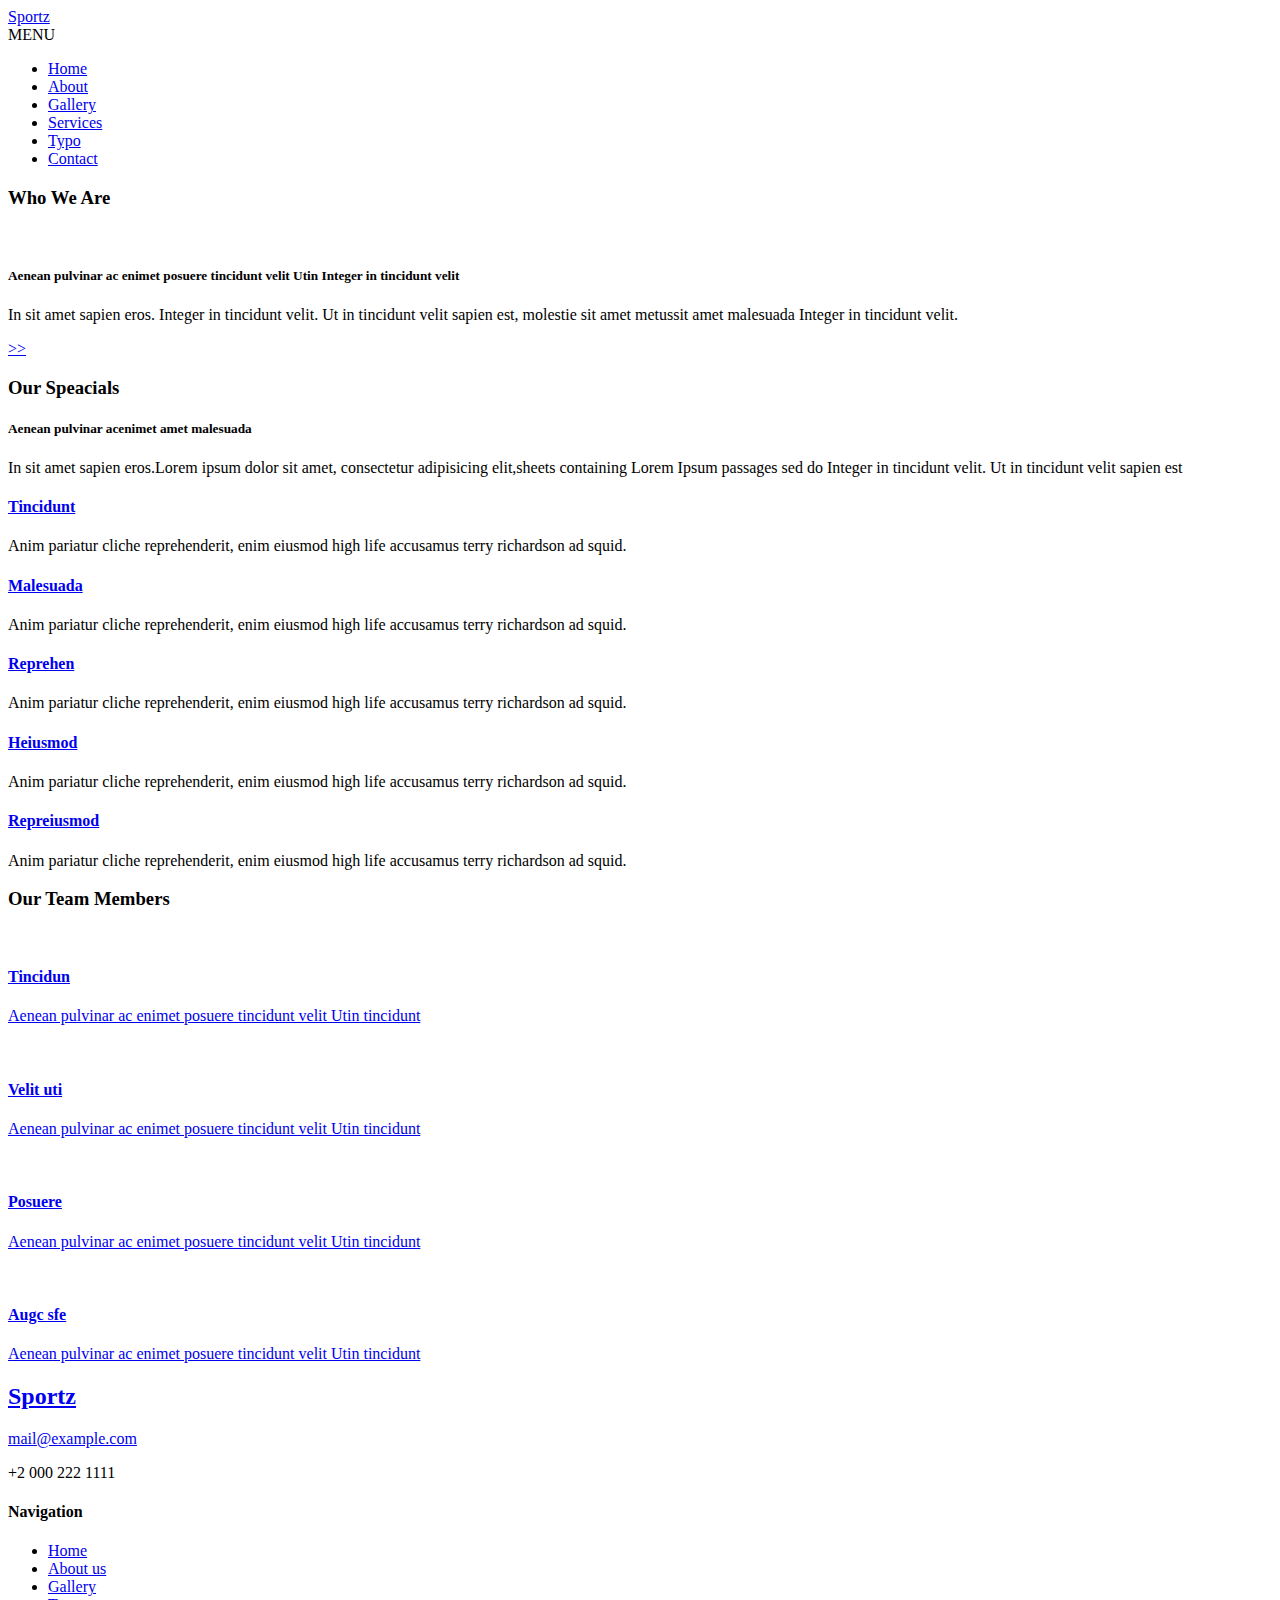
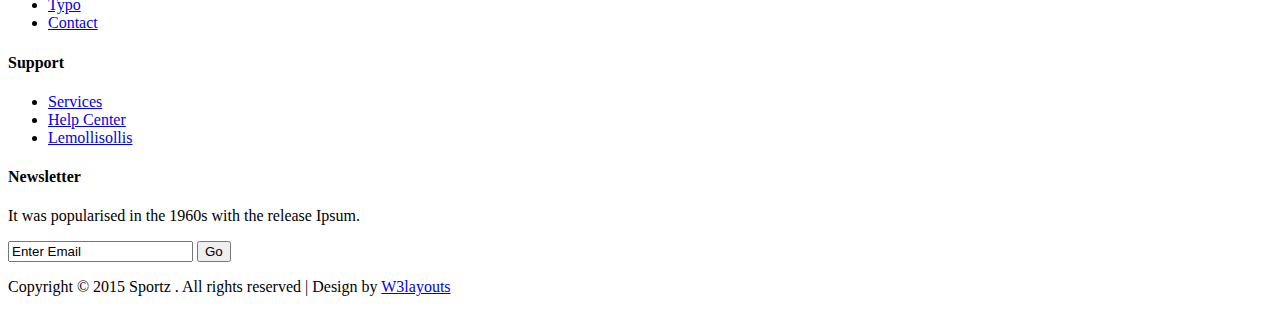
==== about.html @ 99b3bb81 "Add files via upload" ====
<!DOCTYPE html>
<html>
<head>
<title>Sportz a Sports Category Flat bootstrap Responsive website Template | About :: w3layouts</title>
<link href="css/bootstrap.css" type="text/css" rel="stylesheet" media="all">
<link href="css/style.css" type="text/css" rel="stylesheet" media="all">
<!-- Custom Theme files -->
<meta name="viewport" content="width=device-width, initial-scale=1">
<meta http-equiv="Content-Type" content="text/html; charset=utf-8" />
<meta name="keywords" content="Sportz Responsive web template, Bootstrap Web Templates, Flat Web Templates, Andriod Compatible web template, 
	Smartphone Compatible web template, free webdesigns for Nokia, Samsung, LG, SonyErricsson, Motorola web design" />
<script type="application/x-javascript"> addEventListener("load", function() { setTimeout(hideURLbar, 0); }, false); function hideURLbar(){ window.scrollTo(0,1); } </script>
<!-- //Custom Theme files -->
<!-- js -->
<script src="js/jquery-1.11.1.min.js"></script> 
<script src="js/modernizr.custom.js"></script>
<!-- //js -->
</head>
<body>
	<!--banner-->	
	<div class="banner">		
		<div class="banr-info abt-bnr">
			<div class="logo">
				<a href="index.html">Sportz</a>
			</div>			
		</div>
	</div>
	<!--//banner-->
	<!--navigation-->
	<div class="top-nav">
		<span class="menu">MENU</span>		
		<ul class="nav1 cl-effect-16">
			<li><a href="index.html" data-hover="Home">Home</a></li>
			<li><a href="about.html" class="active">About</a></li>					
			<li><a href="index.html" data-hover="Gallery">Gallery</a></li>
			<li><a href="services.html" data-hover="Services">Services</a></li>
			<li><a href="typo.html" data-hover="Typo">Typo</a></li>
			<li><a href="contact.html" data-hover="Contact">Contact</a></li>
		</ul>				
		<!-- script-for-menu -->
		 <script>
		   $( "span.menu" ).click(function() {
			 $( "ul.nav1" ).slideToggle( 300, function() {
			 // Animation complete.
			  });
			 });
		</script>
		<!-- /script-for-menu -->
	</div>
	<!--//navigation-->
	<!--about-->
	<div class="about">
		<div class="container">			
			<div class="about-info">
				<div class="col-md-6 about-grids">	
					<h3>Who We Are </h3>
					<img src="images/img2.jpg" alt=""/>
					<h5>Aenean pulvinar ac enimet posuere tincidunt velit Utin Integer in tincidunt velit</h5>
					<p>In sit amet sapien eros. Integer in tincidunt velit. Ut in tincidunt velit sapien est, 
						molestie sit amet metussit amet malesuada Integer in tincidunt velit.</p>
					<a class="more" href="#"> >> </a>
				</div>				
				<div class="col-md-6 about-grids">
					<h3>Our Speacials</h3>
					<h5>Aenean pulvinar acenimet amet malesuada</h5>
					<p>In sit amet sapien eros.Lorem ipsum dolor sit amet, consectetur adipisicing elit,sheets containing Lorem Ipsum passages sed do  Integer in tincidunt velit. Ut in tincidunt velit sapien est </p>
					<div class="panel-group" id="accordion" role="tablist" aria-multiselectable="true">
						<div class="panel panel-default">
							<div class="panel-heading" role="tab" id="headingOne">
								<h4 class="panel-title">
									<a role="button" data-toggle="collapse" data-parent="#accordion" href="#collapseOne" aria-expanded="true" aria-controls="collapseOne" class="">
										Tincidunt
									</a>
								</h4>
							</div>
							<div id="collapseOne" class="panel-collapse collapse in" role="tabpanel" aria-labelledby="headingOne" aria-expanded="true">
								<div class="panel-body">
									Anim pariatur cliche reprehenderit, enim eiusmod high life accusamus terry richardson ad squid.
								</div>
							</div>
						</div>
						<div class="panel panel-default">
							<div class="panel-heading" role="tab" id="headingTwo">
								<h4 class="panel-title">
									<a class="collapsed" role="button" data-toggle="collapse" data-parent="#accordion" href="#collapseTwo" aria-expanded="false" aria-controls="collapseTwo">
										Malesuada
									</a>
								</h4>
							</div>
							<div id="collapseTwo" class="panel-collapse collapse" role="tabpanel" aria-labelledby="headingTwo" aria-expanded="false">
								<div class="panel-body">
									Anim pariatur cliche reprehenderit, enim eiusmod high life accusamus terry richardson ad squid.
								</div>
							</div>
						</div>
						<div class="panel panel-default">
							<div class="panel-heading" role="tab" id="headingThree">
								<h4 class="panel-title">
									<a class="collapsed" role="button" data-toggle="collapse" data-parent="#accordion" href="#collapseThree" aria-expanded="false" aria-controls="collapseThree">
									Reprehen
									</a>
								</h4>
							</div>
							<div id="collapseThree" class="panel-collapse collapse" role="tabpanel" aria-labelledby="headingThree" aria-expanded="false">
								<div class="panel-body">
									Anim pariatur cliche reprehenderit, enim eiusmod high life accusamus terry richardson ad squid.
								</div>
							</div>
						</div>
						<div class="panel panel-default">
							<div class="panel-heading" role="tab" id="headingFour">
								<h4 class="panel-title">
									<a class="collapsed" role="button" data-toggle="collapse" data-parent="#accordion" href="#collapseFour" aria-expanded="false" aria-controls="collapseFour">
									Heiusmod
									</a>
								</h4>
							</div>
							<div id="collapseFour" class="panel-collapse collapse" role="tabpanel" aria-labelledby="headingFour" aria-expanded="false">
								<div class="panel-body">
									Anim pariatur cliche reprehenderit, enim eiusmod high life accusamus terry richardson ad squid.
								</div>
							</div>
						</div>
						<div class="panel panel-default">
							<div class="panel-heading" role="tab" id="headingFive">
								<h4 class="panel-title">
									<a class="collapsed" role="button" data-toggle="collapse" data-parent="#accordion" href="#collapseFive" aria-expanded="false" aria-controls="collapseFive">
									Repreiusmod
									</a>
								</h4>
							</div>
							<div id="collapseFive" class="panel-collapse collapse" role="tabpanel" aria-labelledby="headingFive" aria-expanded="false">
								<div class="panel-body">
									Anim pariatur cliche reprehenderit, enim eiusmod high life accusamus terry richardson ad squid.
								</div>
							</div>
						</div>
					</div>
				</div>
				<div class="clearfix"> </div>
			</div>
			<!--team-->
			<div class="team">
				<h3>Our Team Members</h3>
				<div class="team-info">
					<div class="col-md-3 team-grids">
						<a href="#">
							<img class="img-responsive" src="images/img8.jpg" alt="">
							<div class="captn">
								<h4>Tincidun</h4>
								<p>Aenean pulvinar ac enimet posuere tincidunt velit Utin tincidunt</p>
							</div>
						</a>
					</div>					
					<div class="col-md-3 team-grids">
						<a href="#">
							<img class="img-responsive" src="images/img9.jpg" alt="">
							<div class="captn">
								<h4>Velit uti</h4>
								<p>Aenean pulvinar ac enimet posuere tincidunt velit Utin tincidunt</p>
							</div>
						</a>
					</div>
					<div class="col-md-3 team-grids">
						<a href="#">
							<img class="img-responsive" src="images/img10.jpg" alt="">
							<div class="captn">
								<h4>Posuere</h4>
								<p>Aenean pulvinar ac enimet posuere tincidunt velit Utin tincidunt</p>
							</div>
						</a>
					</div>
					<div class="col-md-3 team-grids">
						<a href="#">
							<img class="img-responsive" src="images/img11.jpg" alt="">
							<div class="captn">
								<h4>Augc sfe</h4>
								<p>Aenean pulvinar ac enimet posuere tincidunt velit Utin tincidunt</p>
							</div>
						</a>
					</div>
					<div class="clearfix"> </div>
				</div>
			</div>
			<!--//team-->
		</div>
	</div>
	<!--//about-->		
	<!--footer-->
	<div class="footer">
		<div class="container">
			<div class="footer-row">
				<div class="col-md-3 footer-grids">
					<h2><a href="index.html">Sportz</a></h2>
					<p><a href="mailto:example@mail.com">mail@example.com</a></p>
					<p>+2 000 222 1111</p>
				</div>
				<div class="col-md-3 footer-grids">
					<h4>Navigation</h4>					
					<ul>
						<li><a href="index.html">Home</a></li>
						<li><a href="about.html">About us</a></li>
						<li><a href="index.html">Gallery</a></li>
						<li><a href="typo.html">Typo</a></li>
						<li><a href="contact.html">Contact</a></li>
					</ul>
				</div>
				<div class="col-md-3 footer-grids">
					<h4>Support</h4>
					<ul>
						<li><a href="services.html">Services</a></li>
						<li><a href="#">Help Center</a></li>
						<li><a href="#">Lemollisollis</a></li>
					</ul>
				</div>
				<div class="col-md-3 footer-grids">	
					<h4>Newsletter</h4>
					<p>It was popularised in the 1960s with the release Ipsum. <p>
					<form>					 
					    <input type="text" class="text" value="Enter Email" onfocus="this.value = '';" onblur="if (this.value == '') {this.value = 'Enter Email';}">
						<input type="submit" value="Go">					 
				 </form>
				</div>
				<div class="clearfix"> </div>
			</div>
		</div>
	</div>
	<div class="footer-bottom">
		<div class="container">		
			<p>Copyright © 2015 Sportz . All rights reserved | Design by <a href="http://w3layouts.com">W3layouts</a></p>					
		</div>
	</div>
	<!--//footer-->
	<!-- Bootstrap core JavaScript
    ================================================== -->
    <!-- Placed at the end of the document so the pages load faster -->
    <script src="js/bootstrap.js"> </script>
</body>
</html>
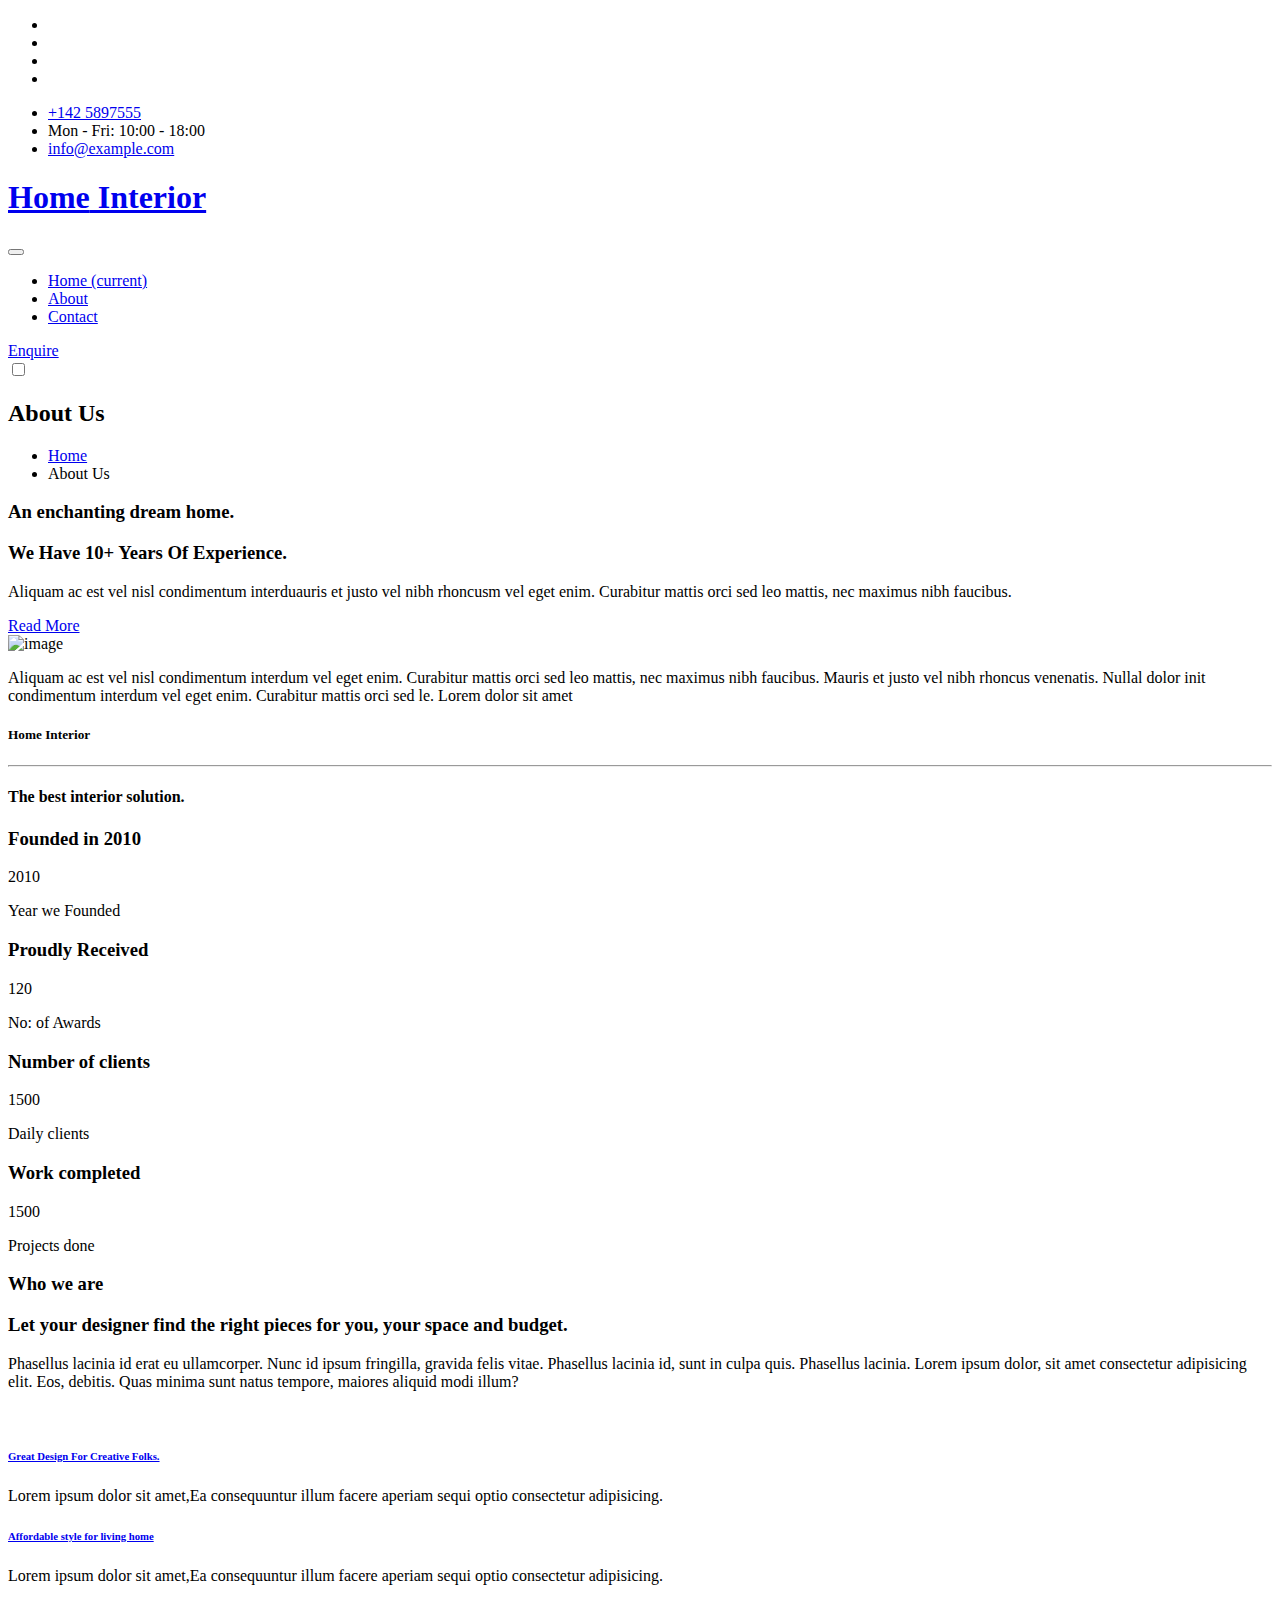
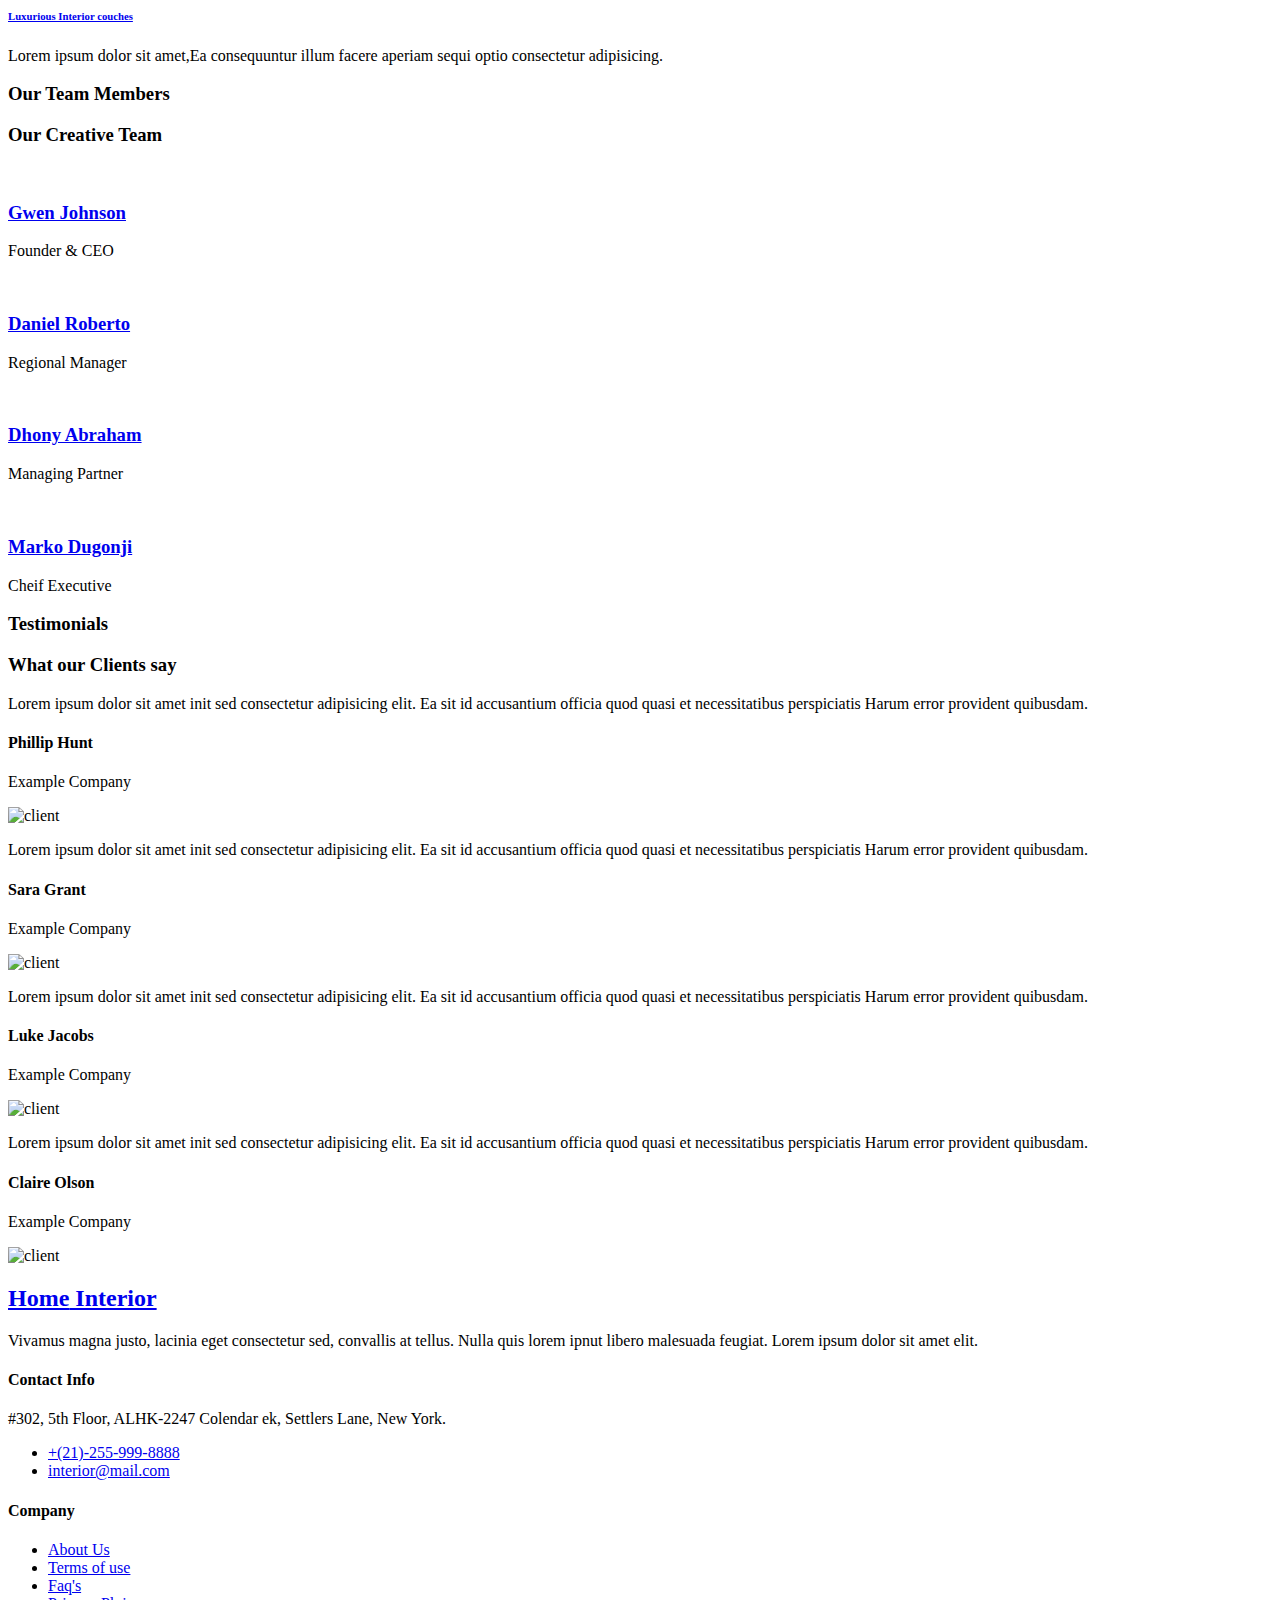
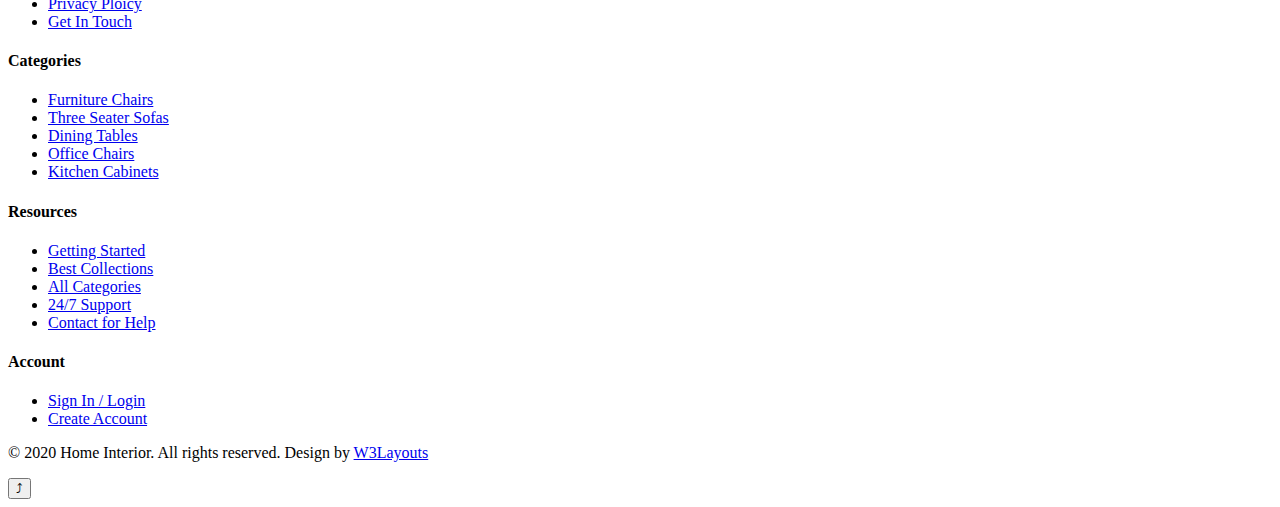
==== commit d67cb120: "Add files via upload" ====
--- a/about.html
+++ b/about.html
@@ -1,239 +1,767 @@
-<!DOCTYPE html>
-<html>
-<head>
-<title>Sportz a Sports Category Flat bootstrap Responsive website Template | About :: w3layouts</title>
-<link href="css/bootstrap.css" type="text/css" rel="stylesheet" media="all">
-<link href="css/style.css" type="text/css" rel="stylesheet" media="all">
-<!-- Custom Theme files -->
-<meta name="viewport" content="width=device-width, initial-scale=1">
-<meta http-equiv="Content-Type" content="text/html; charset=utf-8" />
-<meta name="keywords" content="Sportz Responsive web template, Bootstrap Web Templates, Flat Web Templates, Andriod Compatible web template, 
-	Smartphone Compatible web template, free webdesigns for Nokia, Samsung, LG, SonyErricsson, Motorola web design" />
-<script type="application/x-javascript"> addEventListener("load", function() { setTimeout(hideURLbar, 0); }, false); function hideURLbar(){ window.scrollTo(0,1); } </script>
-<!-- //Custom Theme files -->
-<!-- js -->
-<script src="js/jquery-1.11.1.min.js"></script> 
-<script src="js/modernizr.custom.js"></script>
-<!-- //js -->
-</head>
-<body>
-	<!--banner-->	
-	<div class="banner">		
-		<div class="banr-info abt-bnr">
-			<div class="logo">
-				<a href="index.html">Sportz</a>
-			</div>			
-		</div>
-	</div>
-	<!--//banner-->
-	<!--navigation-->
-	<div class="top-nav">
-		<span class="menu">MENU</span>		
-		<ul class="nav1 cl-effect-16">
-			<li><a href="index.html" data-hover="Home">Home</a></li>
-			<li><a href="about.html" class="active">About</a></li>					
-			<li><a href="index.html" data-hover="Gallery">Gallery</a></li>
-			<li><a href="services.html" data-hover="Services">Services</a></li>
-			<li><a href="typo.html" data-hover="Typo">Typo</a></li>
-			<li><a href="contact.html" data-hover="Contact">Contact</a></li>
-		</ul>				
-		<!-- script-for-menu -->
-		 <script>
-		   $( "span.menu" ).click(function() {
-			 $( "ul.nav1" ).slideToggle( 300, function() {
-			 // Animation complete.
-			  });
-			 });
-		</script>
-		<!-- /script-for-menu -->
-	</div>
-	<!--//navigation-->
-	<!--about-->
-	<div class="about">
-		<div class="container">			
-			<div class="about-info">
-				<div class="col-md-6 about-grids">	
-					<h3>Who We Are </h3>
-					<img src="images/img2.jpg" alt=""/>
-					<h5>Aenean pulvinar ac enimet posuere tincidunt velit Utin Integer in tincidunt velit</h5>
-					<p>In sit amet sapien eros. Integer in tincidunt velit. Ut in tincidunt velit sapien est, 
-						molestie sit amet metussit amet malesuada Integer in tincidunt velit.</p>
-					<a class="more" href="#"> >> </a>
-				</div>				
-				<div class="col-md-6 about-grids">
-					<h3>Our Speacials</h3>
-					<h5>Aenean pulvinar acenimet amet malesuada</h5>
-					<p>In sit amet sapien eros.Lorem ipsum dolor sit amet, consectetur adipisicing elit,sheets containing Lorem Ipsum passages sed do  Integer in tincidunt velit. Ut in tincidunt velit sapien est </p>
-					<div class="panel-group" id="accordion" role="tablist" aria-multiselectable="true">
-						<div class="panel panel-default">
-							<div class="panel-heading" role="tab" id="headingOne">
-								<h4 class="panel-title">
-									<a role="button" data-toggle="collapse" data-parent="#accordion" href="#collapseOne" aria-expanded="true" aria-controls="collapseOne" class="">
-										Tincidunt
-									</a>
-								</h4>
-							</div>
-							<div id="collapseOne" class="panel-collapse collapse in" role="tabpanel" aria-labelledby="headingOne" aria-expanded="true">
-								<div class="panel-body">
-									Anim pariatur cliche reprehenderit, enim eiusmod high life accusamus terry richardson ad squid.
-								</div>
-							</div>
-						</div>
-						<div class="panel panel-default">
-							<div class="panel-heading" role="tab" id="headingTwo">
-								<h4 class="panel-title">
-									<a class="collapsed" role="button" data-toggle="collapse" data-parent="#accordion" href="#collapseTwo" aria-expanded="false" aria-controls="collapseTwo">
-										Malesuada
-									</a>
-								</h4>
-							</div>
-							<div id="collapseTwo" class="panel-collapse collapse" role="tabpanel" aria-labelledby="headingTwo" aria-expanded="false">
-								<div class="panel-body">
-									Anim pariatur cliche reprehenderit, enim eiusmod high life accusamus terry richardson ad squid.
-								</div>
-							</div>
-						</div>
-						<div class="panel panel-default">
-							<div class="panel-heading" role="tab" id="headingThree">
-								<h4 class="panel-title">
-									<a class="collapsed" role="button" data-toggle="collapse" data-parent="#accordion" href="#collapseThree" aria-expanded="false" aria-controls="collapseThree">
-									Reprehen
-									</a>
-								</h4>
-							</div>
-							<div id="collapseThree" class="panel-collapse collapse" role="tabpanel" aria-labelledby="headingThree" aria-expanded="false">
-								<div class="panel-body">
-									Anim pariatur cliche reprehenderit, enim eiusmod high life accusamus terry richardson ad squid.
-								</div>
-							</div>
-						</div>
-						<div class="panel panel-default">
-							<div class="panel-heading" role="tab" id="headingFour">
-								<h4 class="panel-title">
-									<a class="collapsed" role="button" data-toggle="collapse" data-parent="#accordion" href="#collapseFour" aria-expanded="false" aria-controls="collapseFour">
-									Heiusmod
-									</a>
-								</h4>
-							</div>
-							<div id="collapseFour" class="panel-collapse collapse" role="tabpanel" aria-labelledby="headingFour" aria-expanded="false">
-								<div class="panel-body">
-									Anim pariatur cliche reprehenderit, enim eiusmod high life accusamus terry richardson ad squid.
-								</div>
-							</div>
-						</div>
-						<div class="panel panel-default">
-							<div class="panel-heading" role="tab" id="headingFive">
-								<h4 class="panel-title">
-									<a class="collapsed" role="button" data-toggle="collapse" data-parent="#accordion" href="#collapseFive" aria-expanded="false" aria-controls="collapseFive">
-									Repreiusmod
-									</a>
-								</h4>
-							</div>
-							<div id="collapseFive" class="panel-collapse collapse" role="tabpanel" aria-labelledby="headingFive" aria-expanded="false">
-								<div class="panel-body">
-									Anim pariatur cliche reprehenderit, enim eiusmod high life accusamus terry richardson ad squid.
-								</div>
-							</div>
-						</div>
-					</div>
-				</div>
-				<div class="clearfix"> </div>
-			</div>
-			<!--team-->
-			<div class="team">
-				<h3>Our Team Members</h3>
-				<div class="team-info">
-					<div class="col-md-3 team-grids">
-						<a href="#">
-							<img class="img-responsive" src="images/img8.jpg" alt="">
-							<div class="captn">
-								<h4>Tincidun</h4>
-								<p>Aenean pulvinar ac enimet posuere tincidunt velit Utin tincidunt</p>
-							</div>
-						</a>
-					</div>					
-					<div class="col-md-3 team-grids">
-						<a href="#">
-							<img class="img-responsive" src="images/img9.jpg" alt="">
-							<div class="captn">
-								<h4>Velit uti</h4>
-								<p>Aenean pulvinar ac enimet posuere tincidunt velit Utin tincidunt</p>
-							</div>
-						</a>
-					</div>
-					<div class="col-md-3 team-grids">
-						<a href="#">
-							<img class="img-responsive" src="images/img10.jpg" alt="">
-							<div class="captn">
-								<h4>Posuere</h4>
-								<p>Aenean pulvinar ac enimet posuere tincidunt velit Utin tincidunt</p>
-							</div>
-						</a>
-					</div>
-					<div class="col-md-3 team-grids">
-						<a href="#">
-							<img class="img-responsive" src="images/img11.jpg" alt="">
-							<div class="captn">
-								<h4>Augc sfe</h4>
-								<p>Aenean pulvinar ac enimet posuere tincidunt velit Utin tincidunt</p>
-							</div>
-						</a>
-					</div>
-					<div class="clearfix"> </div>
-				</div>
-			</div>
-			<!--//team-->
-		</div>
-	</div>
-	<!--//about-->		
-	<!--footer-->
-	<div class="footer">
-		<div class="container">
-			<div class="footer-row">
-				<div class="col-md-3 footer-grids">
-					<h2><a href="index.html">Sportz</a></h2>
-					<p><a href="mailto:example@mail.com">mail@example.com</a></p>
-					<p>+2 000 222 1111</p>
-				</div>
-				<div class="col-md-3 footer-grids">
-					<h4>Navigation</h4>					
-					<ul>
-						<li><a href="index.html">Home</a></li>
-						<li><a href="about.html">About us</a></li>
-						<li><a href="index.html">Gallery</a></li>
-						<li><a href="typo.html">Typo</a></li>
-						<li><a href="contact.html">Contact</a></li>
-					</ul>
-				</div>
-				<div class="col-md-3 footer-grids">
-					<h4>Support</h4>
-					<ul>
-						<li><a href="services.html">Services</a></li>
-						<li><a href="#">Help Center</a></li>
-						<li><a href="#">Lemollisollis</a></li>
-					</ul>
-				</div>
-				<div class="col-md-3 footer-grids">	
-					<h4>Newsletter</h4>
-					<p>It was popularised in the 1960s with the release Ipsum. <p>
-					<form>					 
-					    <input type="text" class="text" value="Enter Email" onfocus="this.value = '';" onblur="if (this.value == '') {this.value = 'Enter Email';}">
-						<input type="submit" value="Go">					 
-				 </form>
-				</div>
-				<div class="clearfix"> </div>
-			</div>
-		</div>
-	</div>
-	<div class="footer-bottom">
-		<div class="container">		
-			<p>Copyright © 2015 Sportz . All rights reserved | Design by <a href="http://w3layouts.com">W3layouts</a></p>					
-		</div>
-	</div>
-	<!--//footer-->
-	<!-- Bootstrap core JavaScript
-    ================================================== -->
-    <!-- Placed at the end of the document so the pages load faster -->
-    <script src="js/bootstrap.js"> </script>
-</body>
+<!doctype html>
+<html lang="en">
+
+<head>
+  <!-- Required meta tags -->
+  <meta charset="utf-8">
+  <meta name="viewport" content="width=device-width, initial-scale=1, shrink-to-fit=no">
+
+  <link href="//fonts.googleapis.com/css2?family=Cabin:wght@400;500;600;700&display=swap" rel="stylesheet">
+  <link href="//fonts.googleapis.com/css?family=Open+Sans:300,400,600,700,800&display=swap" rel="stylesheet">
+
+  <title>Home Interior - Interior Category Bootstrap Responsive Website Template | About : W3layouts</title>
+
+  <!-- Template CSS -->
+  <link rel="stylesheet" href="assets/css/style-starter.css">
+</head>
+
+<body>
+<!-- header top-->
+<section class="w3l-top-header-content d-md-block d-none">
+  <div class="hny-top-menu">
+      <div class="top-hd">
+          <div class="container">
+              <div class="row">
+                  <ul class="social-top">
+                      <li><a href="#"><span class="fa fa-facebook"></span></a></li>
+                      <li><a href="#"><span class="fa fa-twitter"></span></a></li>
+                      <li><a href="#"><span class="fa fa-instagram"></span></a> </li>
+                      <li><a href="#"><span class="fa fa-linkedin"></span> </a> </li>
+                  </ul>
+                  <ul class="accounts ml-auto">
+                      <li class="top_li">
+                          <span class="fa fa-phone"></span>
+                          <a href="tel:+142 5897555">+142 5897555</a>
+                      </li>
+
+                      <li class="top_li">
+                          <span class="fa fa-clock-o"></span> Mon - Fri: 10:00 - 18:00
+                      </li>
+                      <li class="top_li mr-lg-0"><span class="fa fa-envelope-o"></span><a
+                              href="mailto:info@example.com">info@example.com </a>
+                      </li>
+
+                  </ul>
+              </div>
+          </div>
+      </div>
+  </div>
+</section>
+<!-- //header top-->
+
+<!--header-->
+<header>
+  <div class="container">
+      <nav class="navbar navbar-expand-lg">
+          <h1><a class="navbar-brand" href="index.html">
+                  <span class="sub-log">Home</span> Interior
+              </a></h1>
+          <!-- if logo is image enable this   
+    <a class="navbar-brand" href="#index.html">
+        <img src="image-path" alt="Your logo" title="Your logo" style="height:35px;" />
+    </a> -->
+          <button class="navbar-toggler collapsed" type="button" data-toggle="collapse"
+              data-target="#navbarTogglerDemo02" aria-controls="navbarTogglerDemo02" aria-expanded="false"
+              aria-label="Toggle navigation">
+              <span class="navbar-toggler-icon fa icon-expand fa-bars"></span>
+              <span class="navbar-toggler-icon fa icon-close fa-times"></span>
+              </span>
+          </button>
+
+          <div class="collapse navbar-collapse" id="navbarTogglerDemo02">
+              <ul class="navbar-nav mx-lg-auto">
+                  <li class="nav-item @@home__active">
+                      <a class="nav-link" href="index.html">Home <span class="sr-only">(current)</span></a>
+                  </li>
+                  <li class="nav-item active">
+                      <a class="nav-link" href="about.html">About</a>
+                  </li>
+                  <li class="nav-item @@contact__active">
+                      <a class="nav-link" href="contact.html">Contact</a>
+                  </li>
+              </ul>
+          </div>
+
+          <div class="d-lg-block d-none">
+              <a href="contact.html" class="btn btn-style btn-primary">Enquire</a>
+          </div>
+
+          <!-- toggle switch for light and dark theme -->
+          <div class="mobile-position">
+              <nav class="navigation">
+                  <div class="theme-switch-wrapper">
+                      <label class="theme-switch" for="checkbox">
+                          <input type="checkbox" id="checkbox">
+                          <div class="mode-container py-1">
+                              <i class="gg-sun"></i>
+                              <i class="gg-moon"></i>
+                          </div>
+                      </label>
+                  </div>
+              </nav>
+          </div>
+          <!-- //toggle switch for light and dark theme -->
+      </nav>
+  </div>
+</header>
+<!-- //header -->
+
+<!-- about breadcrumb -->
+<section class="w3l-about-breadcrumb">
+    <div class="breadcrumb-bg breadcrumb-bg-about py-5">
+        <div class="container py-lg-5 py-md-3">
+            <h2 class="title">About Us</h2>
+            <ul class="breadcrumbs-custom-path mt-2 text-center">
+                <li><a href="#url">Home</a></li>
+                <li class="active"><span class="fa fa-arrow-right mx-2" aria-hidden="true"></span> About Us </li>
+            </ul>
+        </div>
+    </div>
+</section>
+<!-- //about breadcrumb -->
+
+ <!-- about block1 -->
+ <section class="wthree-row py-5 about-main" id="about">
+     <div class="container py-lg-5 py-md-4">
+         <div class="bg-pricemain row">
+             <div class="col-lg-4 mb-lg-0 mb-5">
+                 <h3 class="title-small mb-2">An enchanting dream home.</h3>
+                 <h3 class="title-big text-capitalize">We Have 10+ Years Of Experience. </h3>
+                 <p class="pt-4">Aliquam ac est vel nisl condimentum interduauris et justo vel nibh rhoncusm vel eget
+                     enim. Curabitur
+                     mattis orci sed leo mattis, nec maximus nibh faucibus.</p>
+                 <a href="about.html" class="btn btn-style btn-primary mt-lg-5 mt-4">Read More</a>
+             </div>
+             <div class="col-lg-4 col-md-6 text-center">
+                 <div class="agileits-banner-info4">
+                     <img src="assets/images/about.jpg" alt="image" class="img-fluid radius-image" />
+                 </div>
+             </div>
+             <div class="col-lg-4 col-md-6 mt-md-0 mt-4">
+                 <span class="fa fa-quote-left" aria-hidden="true"></span>
+                 <p class="py-4 pl-3 d-inline font-italic about-right-text">Aliquam ac est vel nisl condimentum interdum
+                     vel eget enim. Curabitur mattis orci sed leo mattis, nec
+                     maximus nibh faucibus. Mauris et justo vel nibh rhoncus venenatis. Nullal dolor init condimentum
+                     interdum vel
+                     eget enim. Curabitur mattis orci sed le. Lorem dolor sit amet
+                 </p>
+                 <h5 class="abt-right">Home Interior</h5>
+                 <hr>
+                 <h4 class="abt-right-text font-italic">The best interior solution.</h4>
+             </div>
+         </div>
+     </div>
+ </section>
+ <!-- //about block1 -->
+ 
+<!-- stats -->
+<section class="w3l-stats py-5" id="stats">
+    <div class="gallery-inner container py-md-5 py-4">
+        <div class="row stats-con">
+            <div class="col-md-3 col-6 stats_info counter_grid">
+                <h3>Founded in 2010</h3>
+                <p class="counter">2010</p>
+                <span>Year we Founded</span>
+            </div>
+            <div class="col-md-3 col-6 stats_info counter_grid1">
+                <h3>Proudly Received</h3>
+                <p class="counter">120</p>
+                <span>No: of Awards</span>
+            </div>
+            <div class="col-md-3 col-6 stats_info counter_grid mt-md-0 mt-5">
+                <h3>Number of clients</h3>
+                <p class="counter">1500</p>
+                <span>Daily clients</span>
+            </div>
+            <div class="col-md-3 col-6 stats_info counter_grid mt-md-0 mt-5">
+                <h3>Work completed</h3>
+                <p class="counter">1500</p>
+                <span>Projects done</span>
+            </div>
+        </div>
+    </div>
+</section>
+<!-- //stats -->
+
+<!-- about block3 -->
+<section class="w3l-content-4">
+    <div class="content-4-main py-5">
+        <div class="container py-lg-4">
+            <div class="content-info-in row">
+                <div class="content-left col-lg-6">
+                    <h3 class="title-small"> Who we are</h3>
+                    <h3 class="title-big">Let your designer find the right pieces for you, your space and budget.</h3>
+                    <p class="mt-4"> Phasellus lacinia id erat eu
+                        ullamcorper. Nunc id ipsum fringilla, gravida felis vitae. Phasellus lacinia id, sunt in
+                        culpa quis. Phasellus lacinia. Lorem ipsum dolor, sit amet consectetur adipisicing elit. Eos,
+                        debitis. Quas minima sunt natus tempore, maiores aliquid modi illum?</p>
+                    <img src="assets/images/banner3.jpg" class="img-fluid mt-3" alt="">
+                </div>
+                <div class="content-right col-lg-6 pl-lg-4 mt-lg-0 mt-5">
+                    <div class="row content4-right-grids mb-lg-5 mb-5">
+                        <div class="col-2 content4-right-icon">
+                            <div class="content4-icon">
+                                <span class="fa fa-bath"></span>
+                            </div>
+                        </div>
+                        <div class="col-10 content4-right-info">
+                            <h6><a href="#url">Great Design For Creative Folks.</a></h6>
+                            <p>Lorem ipsum dolor sit amet,Ea consequuntur illum facere aperiam sequi optio
+                                consectetur
+                                adipisicing.</p>
+                        </div>
+                    </div>
+                    <div class="row content4-right-grids mb-lg-5 mb-5">
+                        <div class="col-2 content4-right-icon">
+                            <div class="content4-icon">
+                                <span class="fa fa-shower"></span>
+                            </div>
+                        </div>
+                        <div class="col-10 content4-right-info">
+                            <h6><a href="#url"> Affordable style for living home</a></h6>
+                            <p>Lorem ipsum dolor sit amet,Ea consequuntur illum facere aperiam sequi optio
+                                consectetur
+                                adipisicing.</p>
+                        </div>
+                    </div>
+                    <div class="row content4-right-grids">
+                        <div class="col-2 content4-right-icon">
+                            <div class="content4-icon">
+                                <span class="fa fa-bed"></span>
+                            </div>
+                        </div>
+                        <div class="col-10 content4-right-info">
+                            <h6><a href="#url"> Luxurious Interior couches</a></h6>
+                            <p>Lorem ipsum dolor sit amet,Ea consequuntur illum facere aperiam sequi optio
+                                consectetur
+                                adipisicing.</p>
+                        </div>
+                    </div>
+                </div>
+            </div>
+        </div>
+    </div>
+</section>
+<!-- //about block3 -->
+
+<!-- team section -->
+<section class="w3l-team" id="team">
+  <div class="team py-5">
+    <div class="container py-lg-5">
+      <div class="header-section text-center mx-auto">
+        <h3 class="title-small">Our Team Members</h3>
+        <h3 class="title-big">Our Creative Team</h3>
+      </div>
+      <div class="row team-row pt-lg-3 mt-md-5 mt-4">
+        <div class="col-lg-3 col-sm-6 team-wrap">
+          <div class="team-info">
+            <div class="column position-relative img-circle">
+              <a href="#url"><img src="assets/images/team1.jpg" alt="" class="img-fluid team-image" /></a>
+            </div>
+            <div class="column-btm">
+              <h3 class="name-pos"><a href="#url">Gwen Johnson</a></h3>
+              <p>Founder & CEO</p>
+              <div class="social">
+                <a href="#facebook" class="facebook"><span class="fa fa-facebook" aria-hidden="true"></span></a>
+                <a href="#twitter" class="twitter"><span class="fa fa-twitter" aria-hidden="true"></span></a>
+              </div>
+            </div>
+          </div>
+        </div>
+        <!-- end team member -->
+
+        <div class="col-lg-3 col-sm-6 team-wrap mt-sm-0 pt-sm-0 mt-4 pt-2">
+
+          <div class="team-info">
+            <div class="column position-relative img-circle">
+              <a href="#url"><img src="assets/images/team2.jpg" alt="" class="img-fluid team-image" /></a>
+            </div>
+            <div class="column-btm">
+              <h3 class="name-pos"><a href="#url">Daniel Roberto</a></h3>
+              <p>Regional Manager</p>
+              <div class="social">
+                <a href="#facebook" class="facebook"><span class="fa fa-facebook" aria-hidden="true"></span></a>
+                <a href="#twitter" class="twitter"><span class="fa fa-twitter" aria-hidden="true"></span></a>
+              </div>
+            </div>
+          </div>
+        </div>
+        <!-- end team member -->
+
+        <div class="col-lg-3 col-sm-6 team-wrap mt-lg-0 pt-lg-0 mt-4 pt-2">
+          <div class="team-info">
+            <div class="column position-relative img-circle">
+              <a href="#url"><img src="assets/images/team3.jpg" alt="" class="img-fluid team-image" /></a>
+            </div>
+            <div class="column-btm">
+              <h3 class="name-pos"><a href="#url">Dhony Abraham</a></h3>
+              <p>Managing Partner</p>
+              <div class="social">
+                <a href="#facebook" class="facebook"><span class="fa fa-facebook" aria-hidden="true"></span></a>
+                <a href="#twitter" class="twitter"><span class="fa fa-twitter" aria-hidden="true"></span></a>
+              </div>
+            </div>
+          </div>
+
+        </div>
+        <!-- end team member -->
+        <!-- end team member -->
+
+        <div class="col-lg-3 col-sm-6 team-wrap mt-lg-0 pt-lg-0 mt-4 pt-2">
+
+          <div class="team-info">
+            <div class="column position-relative img-circle">
+              <a href="#url"><img src="assets/images/team4.jpg" alt="" class="img-fluid team-image" /></a>
+            </div>
+            <div class="column-btm">
+              <h3 class="name-pos"><a href="#url">Marko Dugonji</a></h3>
+              <p>Cheif Executive</p>
+              <div class="social">
+                <a href="#facebook" class="facebook"><span class="fa fa-facebook" aria-hidden="true"></span></a>
+                <a href="#twitter" class="twitter"><span class="fa fa-twitter" aria-hidden="true"></span></a>
+              </div>
+            </div>
+          </div>
+        </div>
+        <!-- end team member -->
+
+      </div>
+    </div>
+</section>
+<!-- //teamsection -->
+
+<!-- testimonials -->
+<section class="w3l-testimonials" id="testimonials">
+    <div class="testimonials py-5">
+        <div class="container py-lg-5">
+            <div class="title-content text-center">
+                <h3 class="title-small">Testimonials</h3>
+                <h3 class="title-big">What our Clients say</h3>
+            </div>
+            <div class="row mt-lg-5 mt-4">
+                <div class="col-md-10 mx-auto">
+                    <div class="owl-two owl-carousel owl-theme">
+                        <div class="item">
+                            <div class="slider-info">
+                                <div class="message">
+                                    <span class="fa fa-quote-left" aria-hidden="true"></span>
+                                    <p>Lorem ipsum dolor sit amet init sed consectetur adipisicing elit. Ea sit id
+                                        accusantium
+                                        officia quod quasi et necessitatibus perspiciatis Harum error provident
+                                        quibusdam.</p>
+                                    <div class="name mt-4">
+                                        <h4>Phillip Hunt</h4>
+                                        <p>Example Company</p>
+                                    </div>
+                                </div>
+                                <div class="img-circle">
+                                    <img src="assets/images/team1.jpg" class="img-fluid testimonial-img" alt="client">
+                                </div>
+                            </div>
+                        </div>
+                        <div class="item">
+                            <div class="slider-info">
+                                <div class="message">
+                                    <span class="fa fa-quote-left" aria-hidden="true"></span>
+                                    <p>Lorem ipsum dolor sit amet init sed consectetur adipisicing elit. Ea sit id
+                                        accusantium
+                                        officia quod quasi et necessitatibus perspiciatis Harum error provident
+                                        quibusdam.</p>
+                                    <div class="name mt-4">
+                                        <h4>Sara Grant</h4>
+                                        <p>Example Company</p>
+                                    </div>
+                                </div>
+                                <div class="img-circle">
+                                    <img src="assets/images/team2.jpg" class="img-fluid testimonial-img" alt="client">
+                                </div>
+                            </div>
+                        </div>
+                        <div class="item">
+                            <div class="slider-info">
+                                <div class="message">
+                                    <span class="fa fa-quote-left" aria-hidden="true"></span>
+                                    <p>Lorem ipsum dolor sit amet init sed consectetur adipisicing elit. Ea sit id
+                                        accusantium
+                                        officia quod quasi et necessitatibus perspiciatis Harum error provident
+                                        quibusdam.</p>
+                                    <div class="name mt-4">
+                                        <h4>Luke Jacobs</h4>
+                                        <p>Example Company</p>
+                                    </div>
+                                </div>
+                                <div class="img-circle">
+                                    <img src="assets/images/team3.jpg" class="img-fluid testimonial-img" alt="client">
+                                </div>
+                            </div>
+                        </div>
+                        <div class="item">
+                            <div class="slider-info">
+
+                                <div class="message">
+                                    <span class="fa fa-quote-left" aria-hidden="true"></span>
+                                    <p>Lorem ipsum dolor sit amet init sed consectetur adipisicing elit. Ea sit id
+                                        accusantium
+                                        officia quod quasi et necessitatibus perspiciatis Harum error provident
+                                        quibusdam.</p>
+                                    <div class="name mt-4">
+                                        <h4>Claire Olson</h4>
+                                        <p>Example Company</p>
+                                    </div>
+                                </div>
+                                <div class="img-circle">
+                                    <img src="assets/images/team4.jpg" class="img-fluid testimonial-img" alt="client">
+                                </div>
+                            </div>
+                        </div>
+                    </div>
+                </div>
+            </div>
+        </div>
+    </div>
+</section>
+<!-- //testimonials -->
+<!-- footer -->
+<footer class="w3l-footer py-5">
+  <div class="container pt-lg-5 pt-md-3">
+    <div class="footer-grid_section text-center">
+      <div class="footer-title mb-3">
+        <h2> <a class="navbar-brand" href="index.html">
+            <span class="sub-log">Home</span> Interior
+          </a></h2>
+      </div>
+      <div class="footer-text">
+        <p>Vivamus magna justo, lacinia eget consectetur sed, convallis at tellus. Nulla quis lorem ipnut libero
+          malesuada feugiat.
+          Lorem ipsum dolor sit amet elit.</p>
+      </div>
+    </div>
+    <div class="row mt-5">
+      <div class="col-lg-4 mb-lg-0 mb-5 footer-top">
+        <h4 class="mb-4 w3f_title text-uppercase">Contact Info</h4>
+        <div class="footer-style-w3ls mb-3">
+          <p>#302, 5th Floor, ALHK-2247 Colendar ek, Settlers Lane, New York.</p>
+        </div>
+        <ul class="list-agileits">
+          <li class="my-2"><a href="tel:+7-800-999-800"><span class="fa fa-phone"></span> +(21)-255-999-8888</a></li>
+          <li><a href="mailto:interior@mail.com" class="mail"><span class="fa fa-envelope-open-o"></span>
+              interior@mail.com</a></li>
+        </ul>
+      </div>
+      <div class="col-lg-2 col-md-3 col-6 footv3-left">
+        <h4 class="mb-md-4 mb-3 w3f_title text-uppercase">Company</h4>
+        <ul class="list-agileits">
+          <li class="my-2">
+            <a href="about.html">
+              About Us
+            </a>
+          </li>
+          <li class="mb-2">
+            <a href="#url">
+              Terms of use
+            </a>
+          </li>
+          <li class="my-2">
+            <a href="#url">
+              Faq's
+            </a>
+          </li>
+          <li class="my-2">
+            <a href="#url">
+              Privacy Ploicy
+            </a>
+          </li>
+          <li>
+            <a href="contact.html">
+              Get In Touch
+            </a>
+          </li>
+        </ul>
+      </div>
+      <div class="col-lg-2 col-md-3 col-6">
+        <h4 class="mb-md-4 mb-3 w3f_title text-uppercase">Categories</h4>
+        <ul class="list-agileits">
+          <li class="my-2">
+            <a href="#url">
+              Furniture Chairs
+            </a>
+          </li>
+          <li class="mb-2">
+            <a href="#url">
+              Three Seater Sofas
+            </a>
+          </li>
+          <li class="my-2">
+            <a href="#url">
+              Dining Tables
+            </a>
+          </li>
+          <li class="my-2">
+            <a href="#url">
+              Office Chairs
+            </a>
+          </li>
+          <li>
+            <a href="#url">
+              Kitchen Cabinets
+            </a>
+          </li>
+        </ul>
+      </div>
+
+      <div class="col-lg-2 col-md-3 col-6 mt-md-0 mt-5">
+        <h4 class="mb-md-4 mb-3 w3f_title text-uppercase">Resources</h4>
+        <ul class="list-agileits">
+          <li class="my-2">
+            <a href="#url">
+              Getting Started
+            </a>
+          </li>
+          <li class="mb-2">
+            <a href="#url">
+              Best Collections
+            </a>
+          </li>
+          <li class="my-2">
+            <a href="#url">
+              All Categories
+            </a>
+          </li>
+          <li class="my-2">
+            <a href="#url">
+              24/7 Support
+            </a>
+          </li>
+          <li>
+            <a href="contact.html">
+              Contact for Help
+            </a>
+          </li>
+        </ul>
+      </div>
+
+      <div class="col-lg-2 col-md-3 col-6 mt-md-0 mt-5">
+        <h4 class="mb-md-4 mb-3 w3f_title text-uppercase">Account</h4>
+        <ul class="list-agileits">
+          <li class="my-2">
+            <a href="#login">
+              Sign In / Login
+            </a>
+          </li>
+          <li class="">
+            <a href="#register">
+              Create Account
+            </a>
+          </li>
+        </ul>
+      </div>
+    </div>
+
+    <!-- copyright -->
+    <section class="w3l-footer-29-main w3l-copyright">
+      <div class="text-center">
+        <p class="copy-footer-29">© 2020 Home Interior. All rights reserved. Design by <a href="https://w3layouts.com/"
+            target="_blank">
+            W3Layouts</a></p>
+      </div>
+    </section>
+    <!-- //copyright -->
+
+  </div>
+  <!-- //footer bottom -->
+
+  <!-- move top -->
+  <button onclick="topFunction()" id="movetop" title="Go to top">
+    &#10548;
+  </button>
+  <script>
+    // When the user scrolls down 20px from the top of the document, show the button
+    window.onscroll = function () {
+      scrollFunction()
+    };
+
+    function scrollFunction() {
+      if (document.body.scrollTop > 20 || document.documentElement.scrollTop > 20) {
+        document.getElementById("movetop").style.display = "block";
+      } else {
+        document.getElementById("movetop").style.display = "none";
+      }
+    }
+
+    // When the user clicks on the button, scroll to the top of the document
+    function topFunction() {
+      document.body.scrollTop = 0;
+      document.documentElement.scrollTop = 0;
+    }
+  </script>
+  <!-- /move top -->
+
+</footer>
+<!-- //footer -->
+
+<!-- Template JavaScript -->
+
+<script src="assets/js/jquery-3.3.1.min.js"></script>
+
+<script src="assets/js/theme-change.js"></script>
+
+<!-- magnific popup -->
+<script src="assets/js/jquery.magnific-popup.min.js"></script>
+<script>
+  $(document).ready(function () {
+    $('.popup-with-zoom-anim').magnificPopup({
+      type: 'inline',
+
+      fixedContentPos: false,
+      fixedBgPos: true,
+
+      overflowY: 'auto',
+
+      closeBtnInside: true,
+      preloader: false,
+
+      midClick: true,
+      removalDelay: 300,
+      mainClass: 'my-mfp-zoom-in'
+    });
+
+    $('.popup-with-move-anim').magnificPopup({
+      type: 'inline',
+
+      fixedContentPos: false,
+      fixedBgPos: true,
+
+      overflowY: 'auto',
+
+      closeBtnInside: true,
+      preloader: false,
+
+      midClick: true,
+      removalDelay: 300,
+      mainClass: 'my-mfp-slide-bottom'
+    });
+  });
+</script>
+<!-- magnific popup -->
+
+<script src="assets/js/owl.carousel.js"></script>
+<!-- script for banner slider -->
+<script>
+  $(document).ready(function () {
+    $('.owl-one').owlCarousel({
+      loop: true,
+      margin: 0,
+      nav: false,
+      responsiveClass: true,
+      autoplay: false,
+      autoplayTimeout: 5000,
+      autoplaySpeed: 1000,
+      autoplayHoverPause: false,
+      responsive: {
+        0: {
+          items: 1,
+          nav: false
+        },
+        480: {
+          items: 1,
+          nav: false
+        },
+        667: {
+          items: 1,
+          nav: true
+        },
+        1000: {
+          items: 1,
+          nav: true
+        }
+      }
+    })
+  })
+</script>
+<!-- //script for banner slider -->
+
+<!-- script for Testimonials-->
+<script>
+  $(document).ready(function () {
+    $('.owl-two').owlCarousel({
+      loop: true,
+      margin: 30,
+      nav: true,
+      responsiveClass: true,
+      autoplay: false,
+      autoplayTimeout: 5000,
+      autoplaySpeed: 1000,
+      autoplayHoverPause: false,
+      responsive: {
+        0: {
+          items: 1,
+          nav: true
+        },
+        480: {
+          items: 1,
+          nav: true
+        },
+        667: {
+          items: 1,
+          nav: true
+        },
+        1000: {
+          items: 1,
+          nav: true
+        }
+      }
+    })
+  })
+</script>
+<!-- //script for Testimonials-->
+
+<!-- script for services -->
+<script>
+  $(document).ready(function () {
+    $('.owl-news').owlCarousel({
+      loop: true,
+      margin: 30,
+      nav: false,
+      responsiveClass: true,
+      autoplay: true,
+      autoplayTimeout: 5000,
+      autoplaySpeed: 1000,
+      autoplayHoverPause: false,
+      responsive: {
+        0: {
+          items: 1,
+          nav: false
+        },
+        480: {
+          items: 1,
+          nav: false
+        },
+        768: {
+          items: 2,
+          nav: false
+        },
+        1000: {
+          items: 3,
+          nav: false
+        }
+      }
+    })
+  })
+</script>
+<!-- //script for services -->
+
+<!-- disable body scroll which navbar is in active -->
+<script>
+  $(function () {
+    $('.navbar-toggler').click(function () {
+      $('body').toggleClass('noscroll');
+    })
+  });
+</script>
+<!-- disable body scroll which navbar is in active -->
+
+<script src="assets/js/bootstrap.min.js"></script>
+
+</body>
+
 </html>